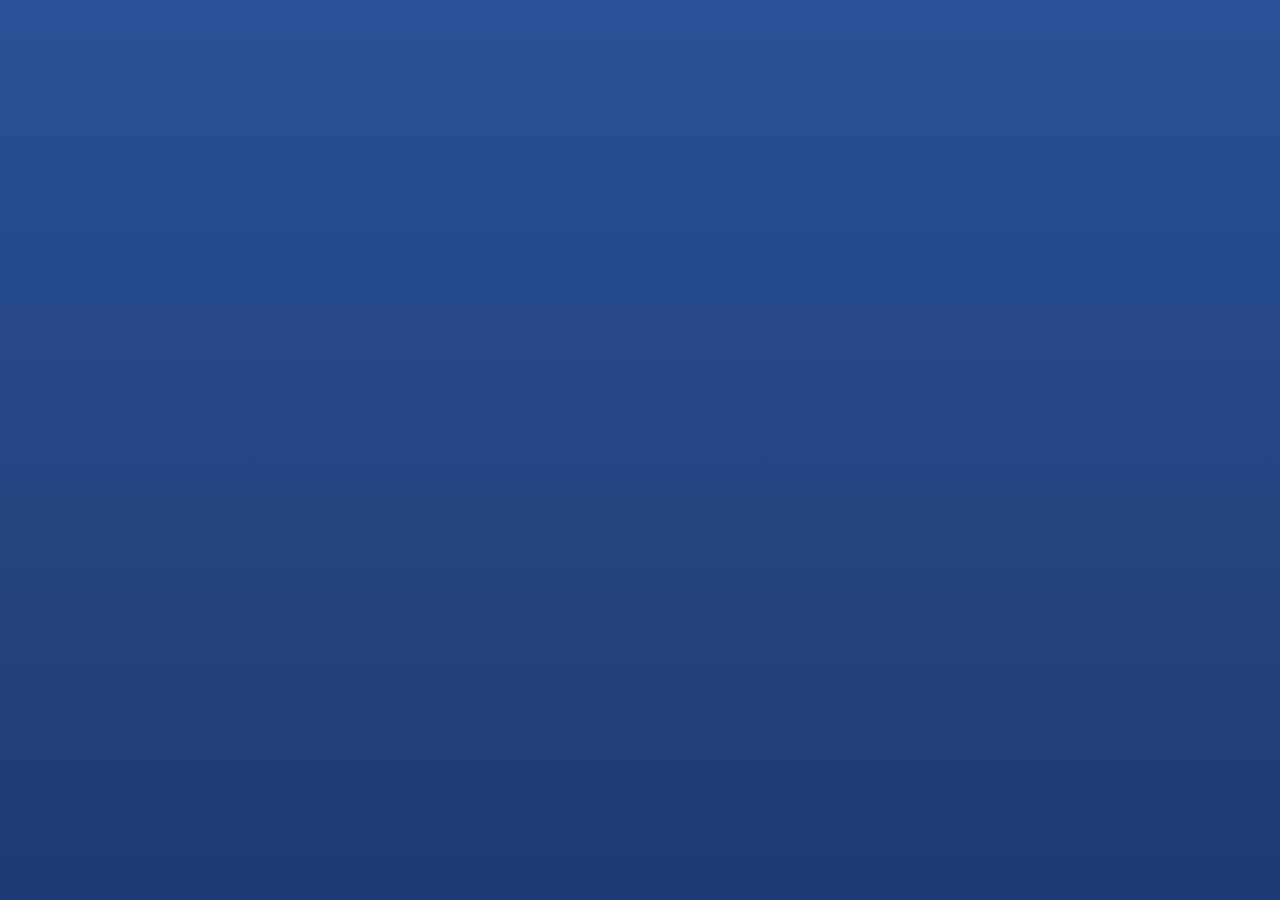
==== 加载效果.html @ 50cbcb51 "提交加载效果和简约的黑色分页页面" ====
<!DOCTYPE html>
<html lang="en">

<head>
    <meta charset="UTF-8">
    <meta http-equiv="X-UA-Compatible" content="IE=edge">
    <meta name="viewport" content="width=  , initial-scale=1.0">
    <title>月步式的loading加载动画</title>
    <style>
        * {
            margin: 0;
            padding: 0;
        }

        body {
            height: 100vh;
            display: flex;
            justify-content: center;
            align-items: center;
            background: linear-gradient(to top, #1e3c72, #2a5298);
        }

        .loader {
            width: 125px;
            position: relative;
            perspective: 200px;
        }

        .loader::before,
        .loader::after {
            content: "";
            width: 50px;
            height: 50px;
            background-color: transparent;
            position: absolute;
            animation: jumping 0.5s ease infinite alternate;
        }

        .loader::after {
            right: 0;
            animation-delay: 0.15s;
        }

        .loader::before {
            left: 0;
        }

        @keyframes jumping {
            0% {
                transform: scale(1) translateY(0) rotateX(0);
                box-shadow: 0 0 0 transparent;
            }

            100% {
                transform: scale(1.2) translateY(-55px) rotateX(45deg);
                background-color: #fff;
                box-shadow: 0 55px 100px #fff;
            }
        }
    </style>
</head>

<body>
    <div class="loader"></div>
</body>

</html>
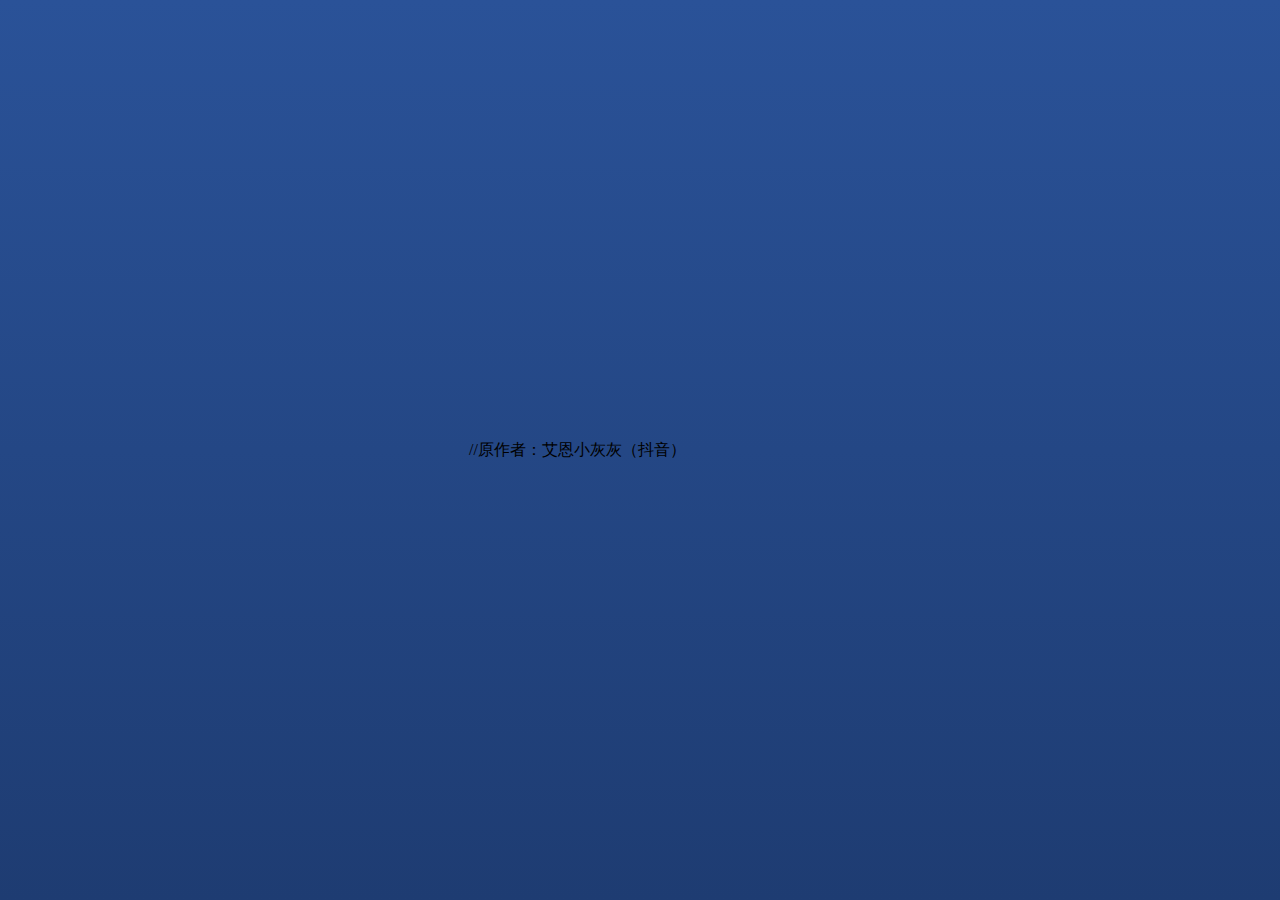
==== commit 31620816: "加上了原作者" ====
--- a/加载效果.html
+++ b/加载效果.html
@@ -6,6 +6,7 @@
     <meta http-equiv="X-UA-Compatible" content="IE=edge">
     <meta name="viewport" content="width=  , initial-scale=1.0">
     <title>月步式的loading加载动画</title>
+    //原作者：艾恩小灰灰（抖音）
     <style>
         * {
             margin: 0;
@@ -64,4 +65,4 @@
     <div class="loader"></div>
 </body>
 
-</html>+</html>
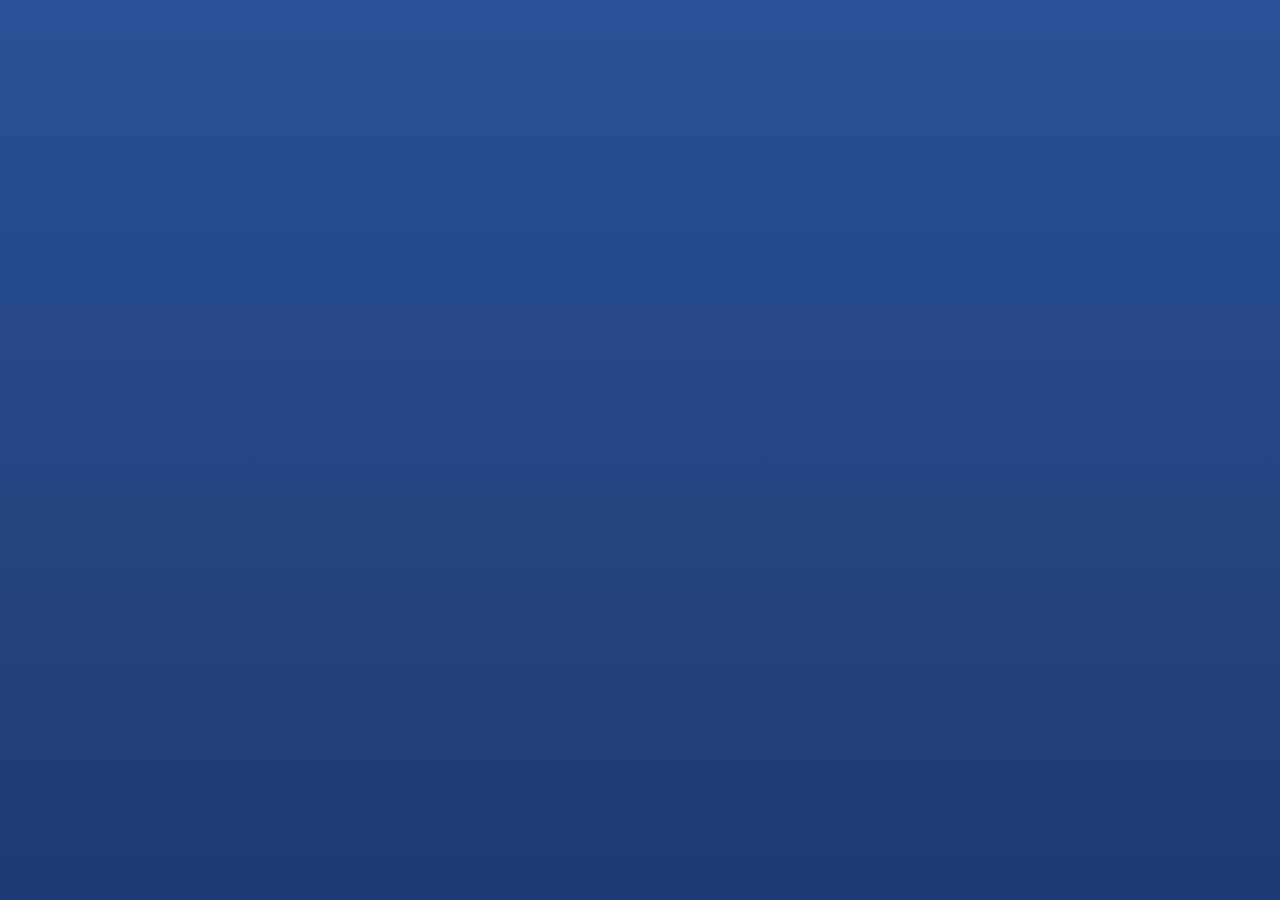
==== commit 9da0d950: "原作者：艾恩小灰灰（抖音）" ====
--- a/加载效果.html
+++ b/加载效果.html
@@ -6,7 +6,6 @@
     <meta http-equiv="X-UA-Compatible" content="IE=edge">
     <meta name="viewport" content="width=  , initial-scale=1.0">
     <title>月步式的loading加载动画</title>
-    //原作者：艾恩小灰灰（抖音）
     <style>
         * {
             margin: 0;
